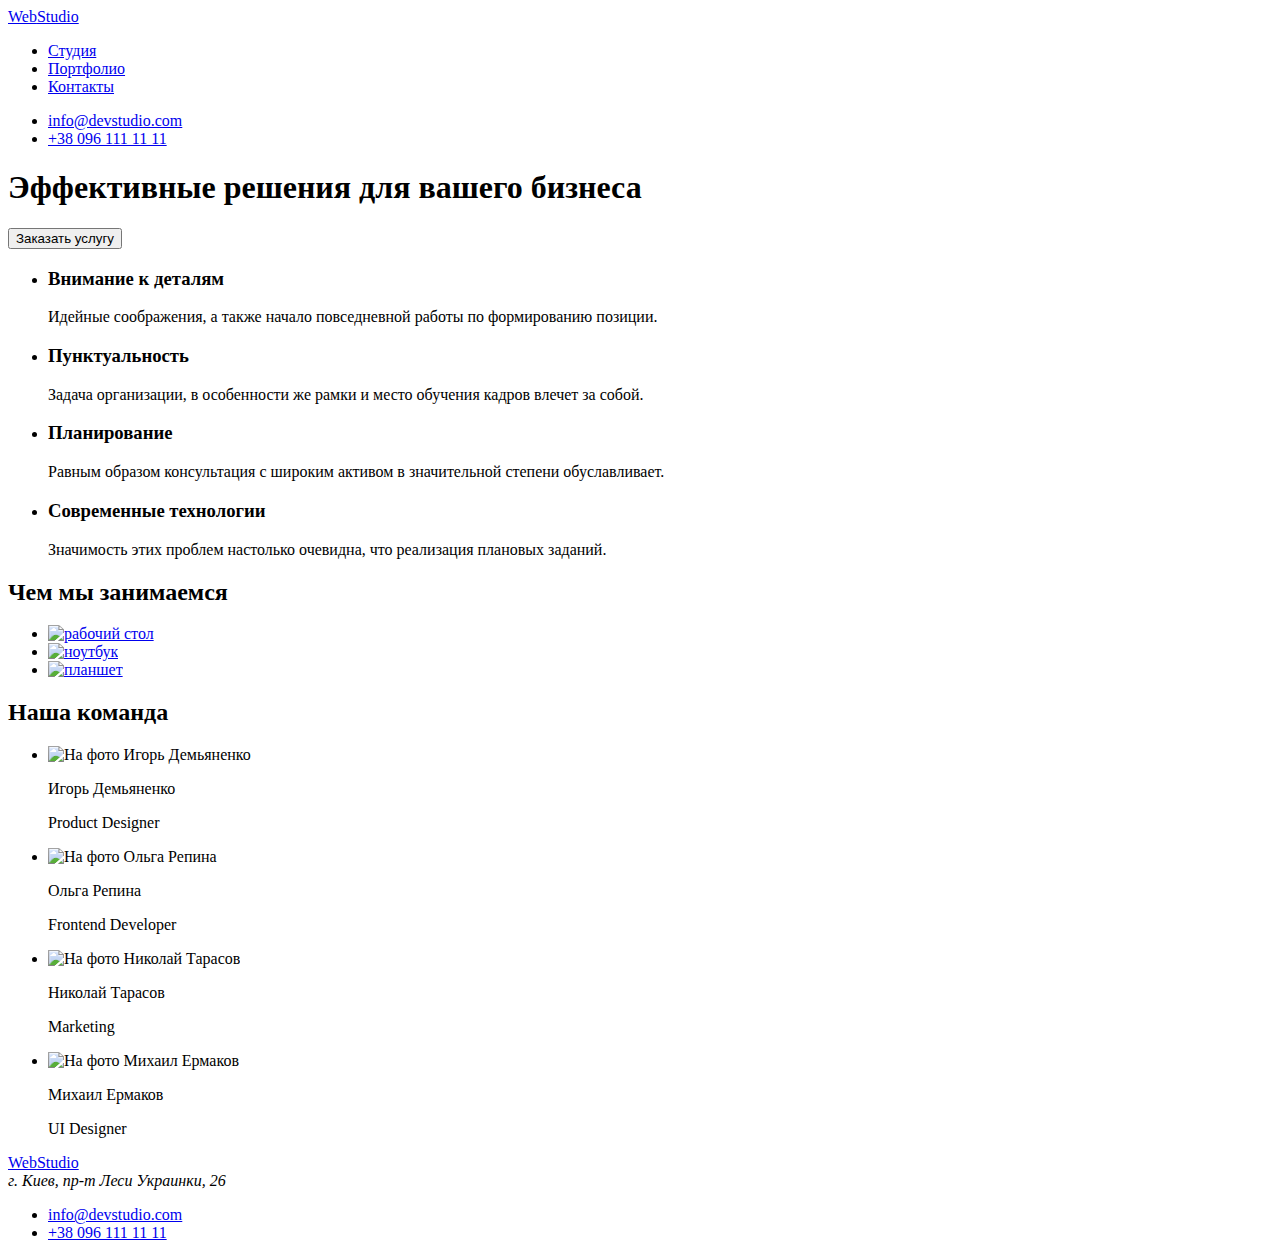
==== index.html @ b27ca654 "начало" ====
<!DOCTYPE html>
<html lang="ru">

<head>
    <meta charset="UTF-8">
    <meta http-equiv="X-UA-Compatible" content="IE=edge">
    <meta name="viewport" content="width=device-width, initial-scale=1.0">
    <title>Web Studio</title>
</head>

<body>
    <header>
        <a href="#"><span>Web</span>Studio</a>
        <nav>
            <ul>
                <li>
                    <a href="#">Студия</a>
                </li>
                <li>
                    <a href="#">Портфолио</a>
                </li>
                <li>
                    <a href="#">Контакты</a>
                </li>
            </ul>
        </nav>
        <ul>
            <li>
                <a href="mailto:info@devstudio.com">info@devstudio.com</a>
            </li>
            <li>
                <a href="tel:+380961111111">+38 096 111 11 11</a>
            </li>
        </ul>


    </header>

    <main>

        <!--Герой-->
        <h1>Эффективные решения для вашего бизнеса</h1>
        <button>Заказать услугу</button>
        <!--Преимущества-->
        <section>
            <ul>
                <li>
                    <h3>Внимание к деталям</h3>
                    <p>Идейные соображения, а также начало повседневной работы по формированию позиции.</p>
                </li>
                <li>
                    <h3>Пунктуальность</h3>
                    <p>Задача организации, в особенности же рамки и место обучения кадров влечет за собой.</p>
                </li>
                <li>
                    <h3>Планирование</h3>
                    <p>Равным образом консультация с широким активом в значительной степени обуславливает.</p>
                </li>
                <li>
                    <h3>Современные технологии</h3>
                    <p>Значимость этих проблем настолько очевидна, что реализация плановых заданий.</p>
                </li>
            </ul>
        </section>
        <!--Деятельность-->
        <section>
            <h2>Чем мы занимаемся</h2>
            <ul>
                <li>
                    <a href="#"> <img src="./images/box1.jpg" alt="рабочий стол" width="370"></a>
                </li>
                <li>
                    <a href="#"> <img src="./images/img.jpg" alt="ноутбук" width="370"></a>
                </li>
                <li>
                    <a href="#"> <img src="./images/box3.jpg" alt="планшет" width="370"></a>
                </li>
            </ul>
        </section>
        <!--Сотрудники-->
        <section>
            <h2>Наша команда</h2>
            <ul>
                <li>
                    <img src="./images/img-2.jpg" alt="На фото Игорь Демьяненко" width="270">
                    <p>Игорь Демьяненко</p>
                    <p lang="en">Product Designer</p>
                </li>
                <li>
                    <img src="./images/img-3.jpg" alt="На фото Ольга Репина" width="270">
                    <p>Ольга Репина</p>
                    <p lang="en">Frontend Developer</p>
                </li>
                <li>
                    <img src="./images/img-4.jpg" alt="На фото Николай Тарасов" width="270">
                    <p>Николай Тарасов</p>
                    <p lang="en">Marketing</p>
                </li>
                <li>
                    <img src="./images/img-5.jpg" alt="На фото Михаил Ермаков" width="270">
                    <p>Михаил Ермаков</p>
                    <p lang="en">UI Designer</p>
                </li>


        </section>
    </main>

    <footer>

        <a href="#"><span>Web</span>Studio</a>
        <address>
            г. Киев, пр-т Леси Украинки, 26
        </address>
        <ul>
            <li>
                <a href="mailto:info@devstudio.com">info@devstudio.com</a>
            </li>
            <li>
                <a href="tel:+380961111111">+38 096 111 11 11</a>
            </li>
        </ul>

    </footer>


</body>

</html>
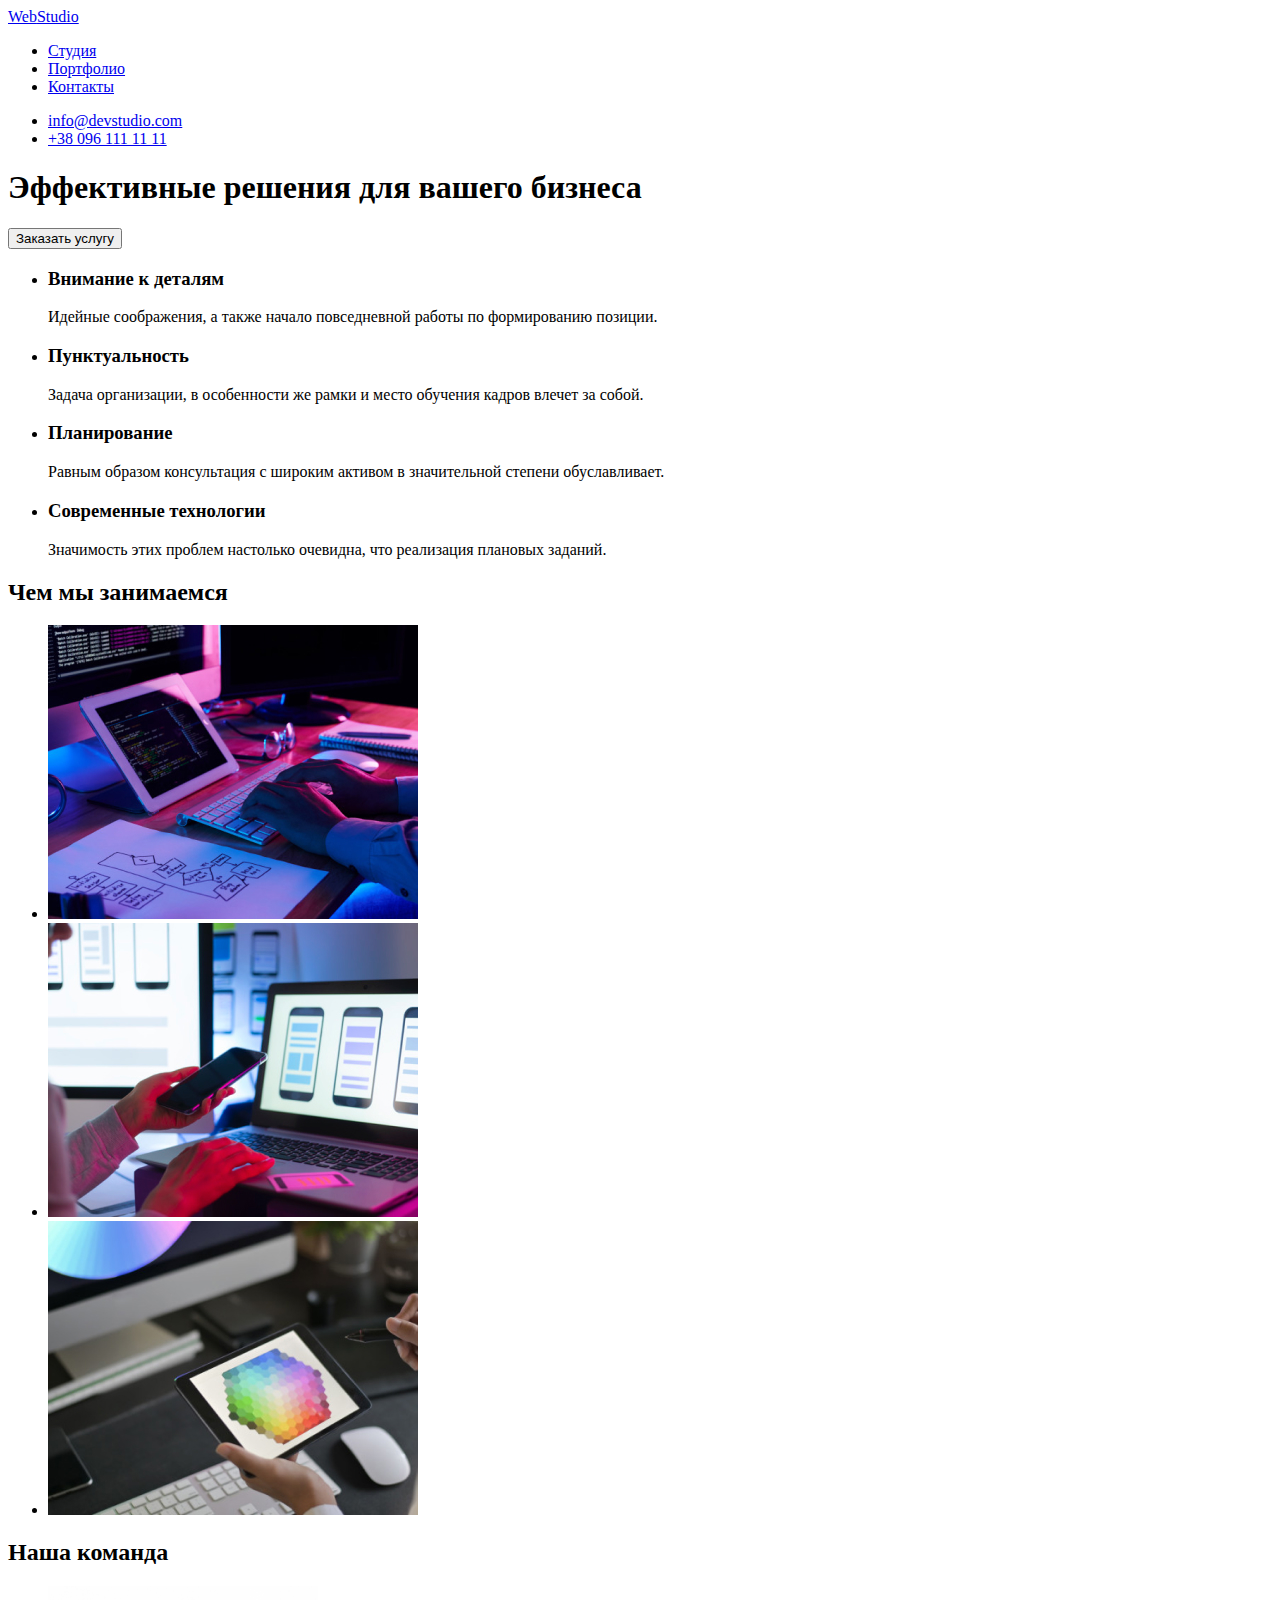
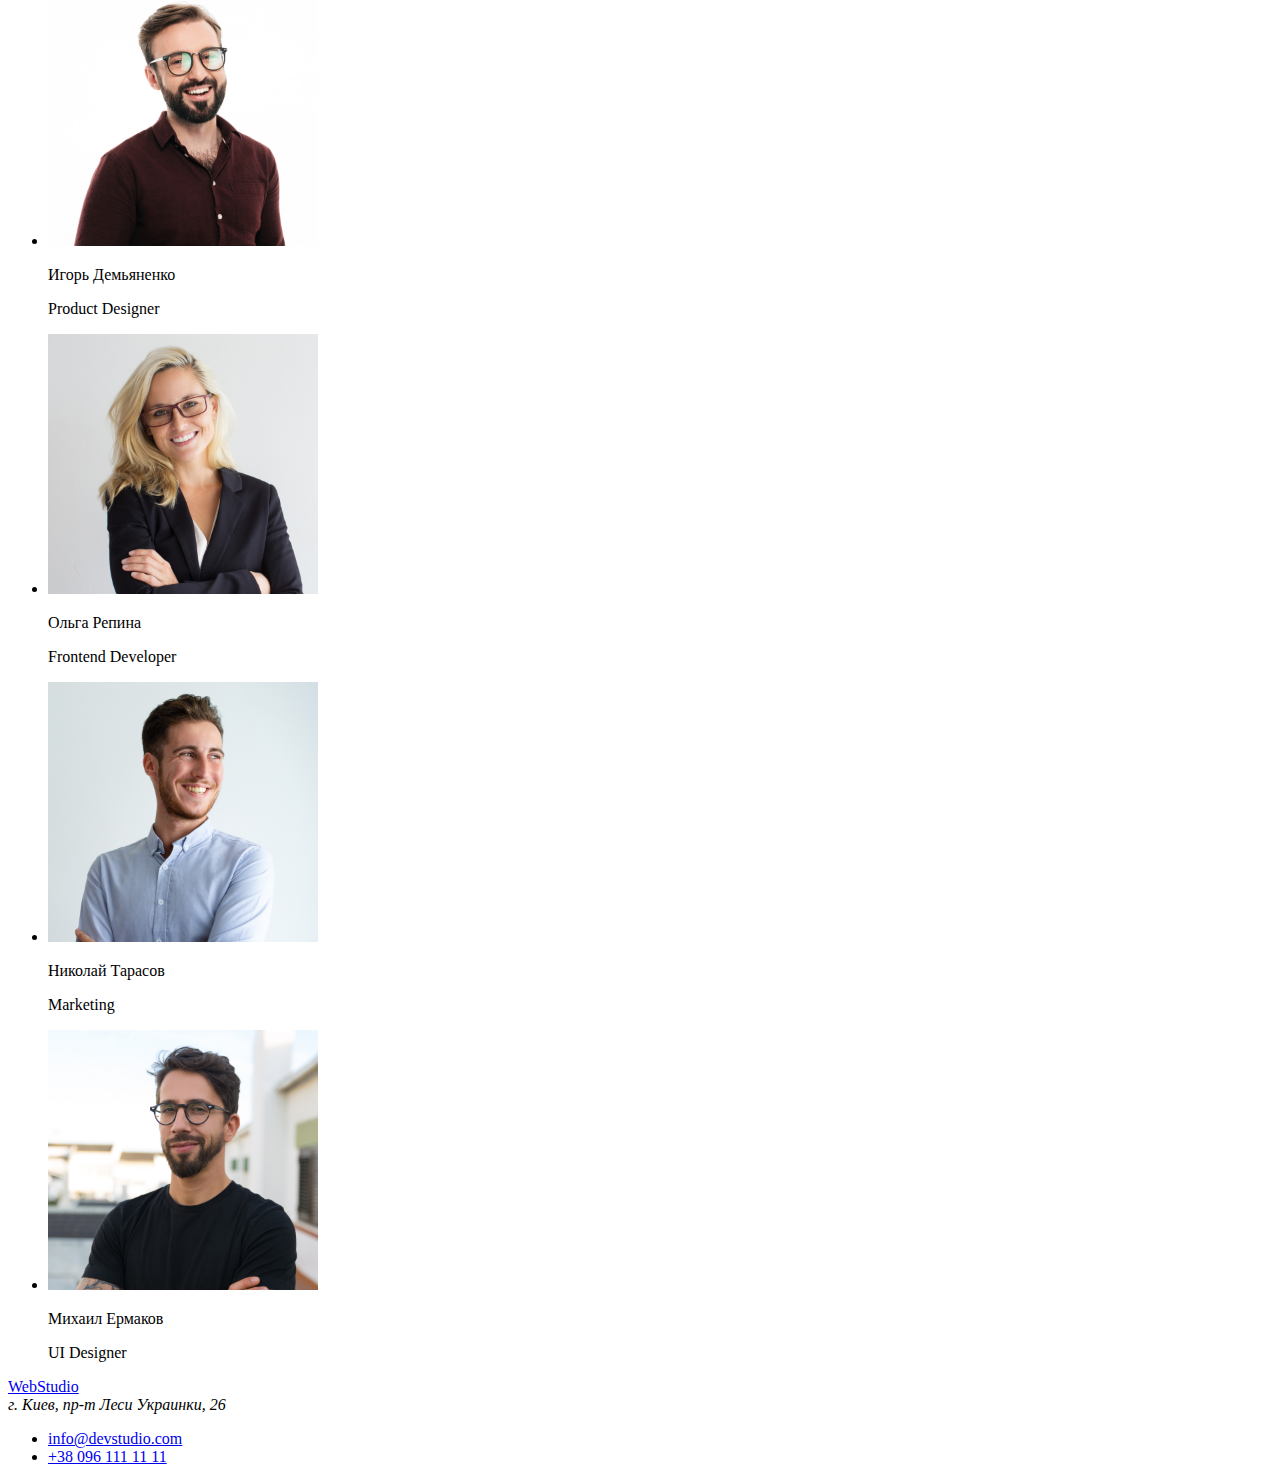
==== commit 9a8907a6: "Round1" ====
--- a/index.html
+++ b/index.html
@@ -17,7 +17,7 @@
                     <a href="#">Студия</a>
                 </li>
                 <li>
-                    <a href="#">Портфолио</a>
+                    <a href="./portfolio.html">Портфолио</a>
                 </li>
                 <li>
                     <a href="#">Контакты</a>
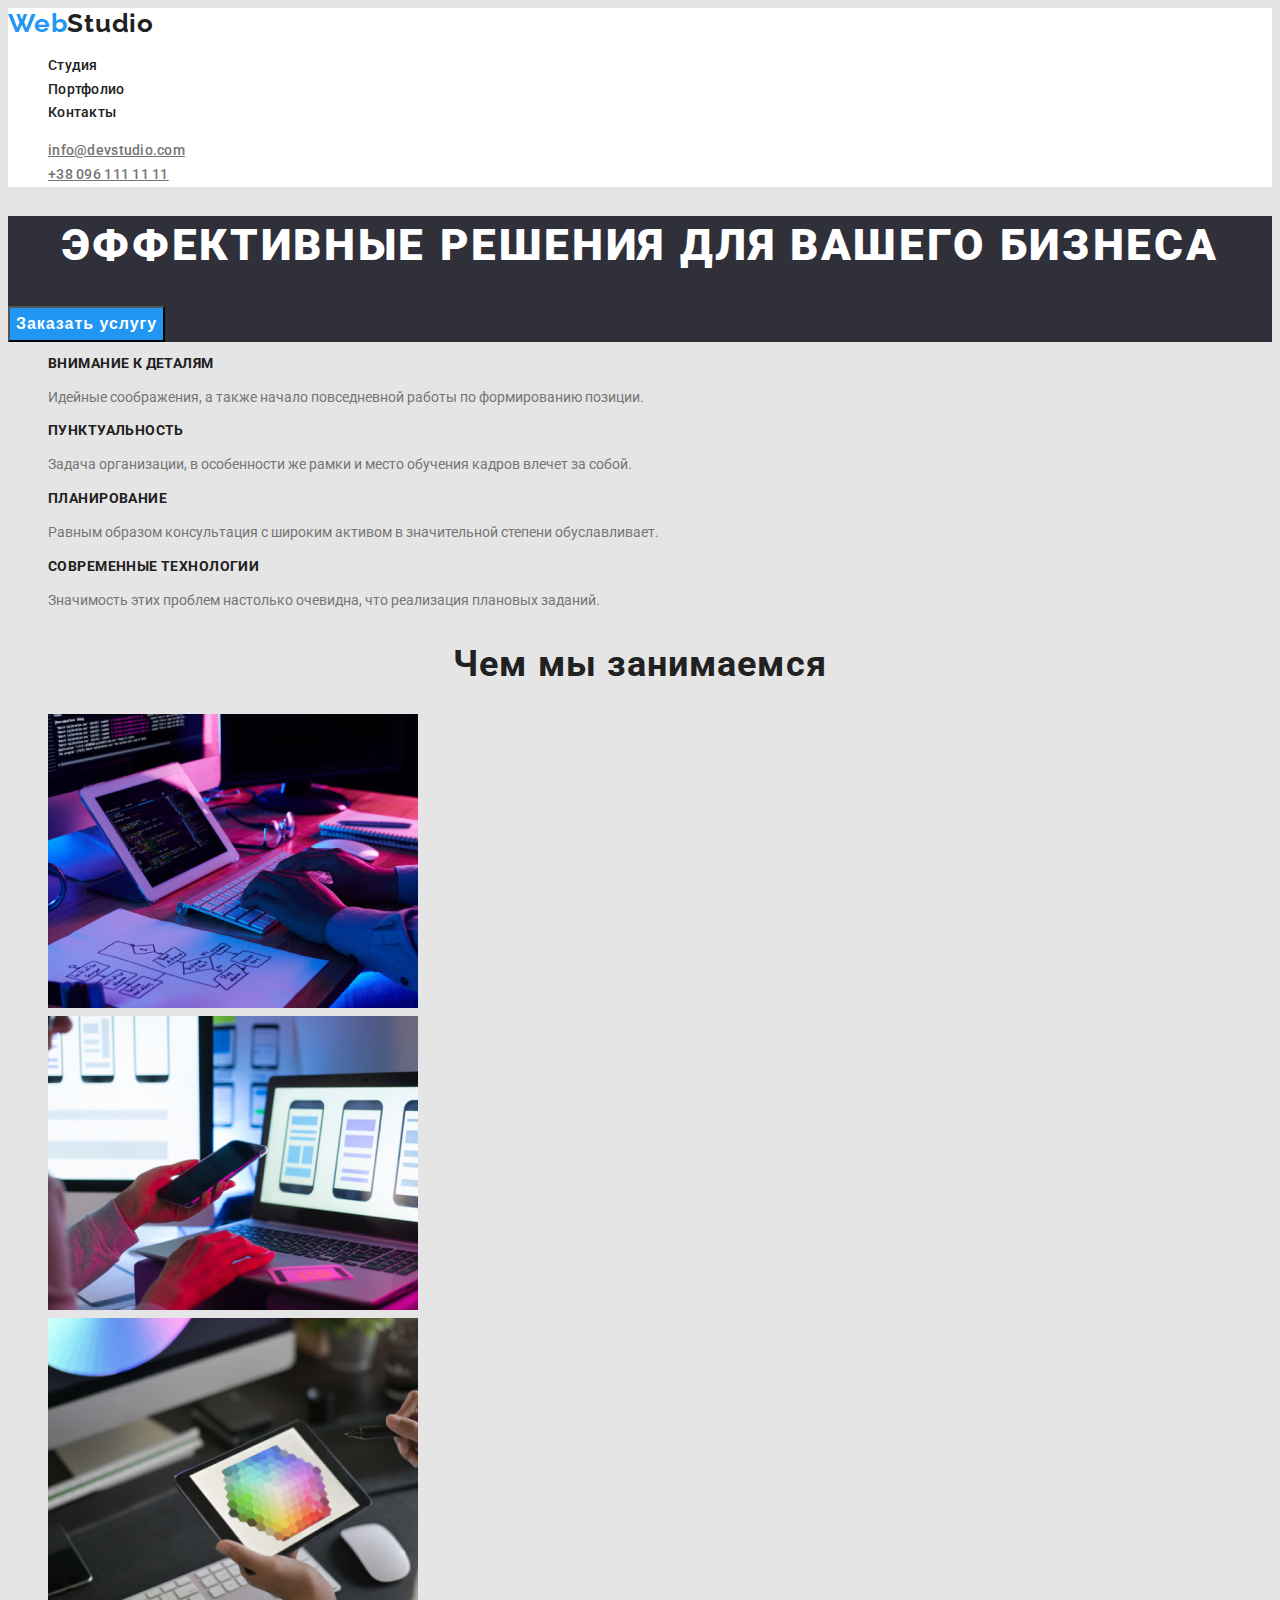
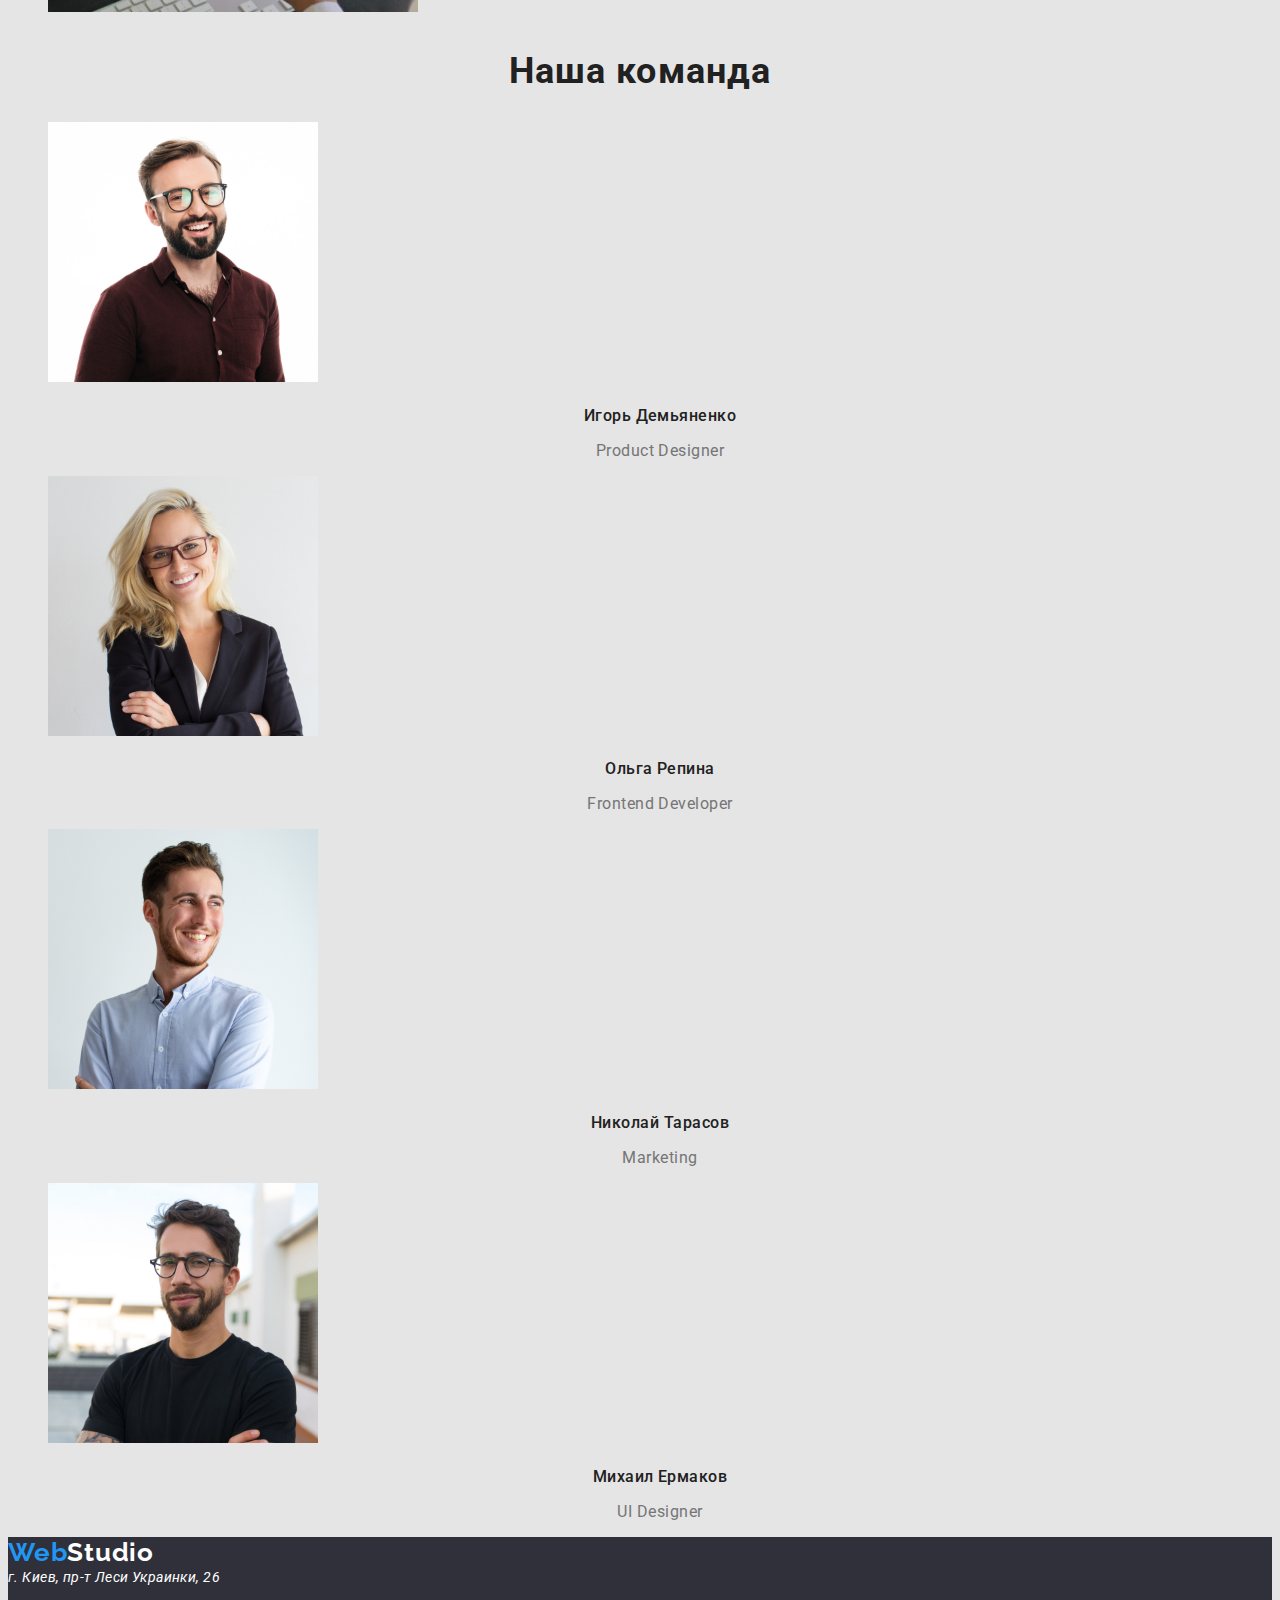
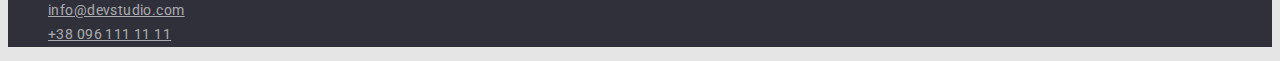
==== commit d8a7ac92: "round 2" ====
--- a/index.html
+++ b/index.html
@@ -6,66 +6,73 @@
     <meta http-equiv="X-UA-Compatible" content="IE=edge">
     <meta name="viewport" content="width=device-width, initial-scale=1.0">
     <title>Web Studio</title>
+<link rel="preconnect" href="https://fonts.googleapis.com">
+<link rel="preconnect" href="https://fonts.gstatic.com" crossorigin>
+<link href="https://fonts.googleapis.com/css2?family=Raleway:wght@700&family=Roboto:wght@400;500;700;900&display=swap"
+    rel="stylesheet">
+    <link rel="stylesheet" href="./css/styles.css"/>
 </head>
 
 <body>
     <header>
-        <a href="#"><span>Web</span>Studio</a>
+        <a class="logo" href="#"><span class="logo-blue">Web</span>Studio</a>
         <nav>
-            <ul>
+            <ul class="section-navigation">
                 <li>
-                    <a href="#">Студия</a>
+                    <a class="navigation-link" href="#">Студия</a>
                 </li>
                 <li>
-                    <a href="./portfolio.html">Портфолио</a>
+                    <a class="navigation-link" href="./portfolio.html">Портфолио</a>
                 </li>
                 <li>
-                    <a href="#">Контакты</a>
+                    <a class="navigation-link" href="#">Контакты</a>
                 </li>
             </ul>
         </nav>
-        <ul>
+        <ul class="section-contacts">
             <li>
-                <a href="mailto:info@devstudio.com">info@devstudio.com</a>
+                <a class="contact-link" href="mailto:info@devstudio.com">info@devstudio.com</a>
             </li>
             <li>
-                <a href="tel:+380961111111">+38 096 111 11 11</a>
+                <a class="contact-link" href="tel:+380961111111">+38 096 111 11 11</a>
             </li>
         </ul>
 
 
     </header>
 
-    <main>
+    <main>  
 
         <!--Герой-->
-        <h1>Эффективные решения для вашего бизнеса</h1>
-        <button>Заказать услугу</button>
+        <div class="section-hero">
+        <h1 class="hero-title">Эффективные решения для вашего бизнеса</h1>
+        <button class="primary-button">Заказать услугу</button>
+        </div>
         <!--Преимущества-->
         <section>
-            <ul>
+            <ul class="section-advantages">
                 <li>
-                    <h3>Внимание к деталям</h3>
+                    <h3 class="advantage-title">Внимание к деталям</h3>
                     <p>Идейные соображения, а также начало повседневной работы по формированию позиции.</p>
                 </li>
                 <li>
-                    <h3>Пунктуальность</h3>
+                    <h3 class="advantage-title">Пунктуальность</h3>
                     <p>Задача организации, в особенности же рамки и место обучения кадров влечет за собой.</p>
                 </li>
                 <li>
-                    <h3>Планирование</h3>
+                    <h3 class="advantage-title">Планирование</h3>
                     <p>Равным образом консультация с широким активом в значительной степени обуславливает.</p>
                 </li>
                 <li>
-                    <h3>Современные технологии</h3>
+                    <h3 class="advantage-title">Современные технологии</h3>
                     <p>Значимость этих проблем настолько очевидна, что реализация плановых заданий.</p>
                 </li>
             </ul>
         </section>
         <!--Деятельность-->
         <section>
-            <h2>Чем мы занимаемся</h2>
-            <ul>
+            <h2 class="activity-title">Чем мы занимаемся</h2>
+            <ul class="section-activity">
                 <li>
                     <a href="#"> <img src="./images/box1.jpg" alt="рабочий стол" width="370"></a>
                 </li>
@@ -79,27 +86,27 @@
         </section>
         <!--Сотрудники-->
         <section>
-            <h2>Наша команда</h2>
-            <ul>
+            <h2 class="team-title">Наша команда</h2>
+            <ul  class="section-team">
                 <li>
                     <img src="./images/img-2.jpg" alt="На фото Игорь Демьяненко" width="270">
-                    <p>Игорь Демьяненко</p>
-                    <p lang="en">Product Designer</p>
+                    <p class="team-member-name">Игорь Демьяненко</p>
+                    <p class="team-member-specialization" lang="en">Product Designer</p>
                 </li>
                 <li>
                     <img src="./images/img-3.jpg" alt="На фото Ольга Репина" width="270">
-                    <p>Ольга Репина</p>
-                    <p lang="en">Frontend Developer</p>
+                    <p class="team-member-name">Ольга Репина</p>
+                    <p class="team-member-specialization" lang="en">Frontend Developer</p>
                 </li>
                 <li>
                     <img src="./images/img-4.jpg" alt="На фото Николай Тарасов" width="270">
-                    <p>Николай Тарасов</p>
-                    <p lang="en">Marketing</p>
+                    <p class="team-member-name">Николай Тарасов</p>
+                    <p class="team-member-specialization" lang="en">Marketing</p>
                 </li>
                 <li>
                     <img src="./images/img-5.jpg" alt="На фото Михаил Ермаков" width="270">
-                    <p>Михаил Ермаков</p>
-                    <p lang="en">UI Designer</p>
+                    <p class="team-member-name">Михаил Ермаков</p>
+                    <p class="team-member-specialization" lang="en">UI Designer</p>
                 </li>
 
 
@@ -108,16 +115,16 @@
 
     <footer>
 
-        <a href="#"><span>Web</span>Studio</a>
+        <a class="bottom-logo" href="#"><span class="bottom-logo-blue">Web</span>Studio</a>
         <address>
             г. Киев, пр-т Леси Украинки, 26
         </address>
-        <ul>
+        <ul class="bottom-section-contacts">
             <li>
-                <a href="mailto:info@devstudio.com">info@devstudio.com</a>
+                <a class="bottom-contact-link" href="mailto:info@devstudio.com">info@devstudio.com</a>
             </li>
             <li>
-                <a href="tel:+380961111111">+38 096 111 11 11</a>
+                <a class="bottom-contact-link" href="tel:+380961111111">+38 096 111 11 11</a>
             </li>
         </ul>
 
--- a/css/styles.css
+++ b/css/styles.css
@@ -0,0 +1,246 @@
+/* Основной цвет #757575*/
+/* цвет заголовком #212121*/
+/* Голубой #2196F3*/
+/* основной фон #E5E5E5*/
+/* Фон для футера и героя #2F303A*/
+/*Белый цвет #FFFFFF*/
+
+:root {
+  --primary-text-color: #757575;
+  --secondary-text-color: #ffffff;
+  --title-text-color: #212121;
+  --primary-background-color: #e5e5e5;
+  --secondary-background-color: #2f303a;
+}
+
+body {
+  background-color: var(--primary-background-color);
+  color: var(--primary-text-color);
+
+  font-family: Roboto, sans-serif;
+  font-style: normal;
+  font-weight: normal;
+  font-size: 14px;
+  line-height: 1.7;
+}
+
+header {
+  background-color: #ffffff;
+}
+
+.logo-blue {
+  font-family: Raleway;
+  font-weight: 700;
+  font-size: 26px;
+  line-height: 1.19;
+  letter-spacing: 0.03em;
+  color: #2196f3;
+}
+
+.logo {
+  font-family: Raleway, sans-serif;
+  font-weight: 700;
+  font-size: 26px;
+  line-height: 1.19;
+  letter-spacing: 0.03em;
+  color: var(--title-text-color);
+  text-decoration: none;
+}
+.section-navigation {
+  list-style-type: none;
+}
+.navigation-link {
+  font-weight: 500;
+  font-size: 14px;
+  line-height: 1.14;
+  letter-spacing: 0.02em;
+  color: var(--title-text-color);
+  text-decoration: none;
+}
+
+.navigation-link:hover,
+.navigation-link:focus {
+  color: #2196f3;
+}
+
+.section-contacts {
+  list-style-type: none;
+}
+
+.contact-link {
+  font-weight: 500;
+  font-size: 14px;
+  line-height: 1.14;
+  letter-spacing: 0.02em;
+  color: var(--primary-text-color);
+}
+
+.contact-link:hover,
+.contact-link:focus {
+  color: #2196f3;
+}
+
+.section-hero {
+  background-color: var(--secondary-background-color);
+}
+
+.hero-title {
+  font-weight: 900;
+  font-size: 44px;
+  line-height: 1.36;
+  text-align: center;
+  letter-spacing: 0.06em;
+  text-transform: uppercase;
+  color: var(--secondary-text-color);
+}
+
+.primary-button {
+  font-weight: 700;
+  font-size: 16px;
+  line-height: 1.88;
+  display: flex;
+  align-items: center;
+  text-align: center;
+  letter-spacing: 0.06em;
+  color: var(--secondary-text-color);
+  background-color: #2196f3;
+}
+
+.advantage-title {
+  font-weight: 700;
+  font-size: 14px;
+  line-height: 1.14;
+  letter-spacing: 0.03em;
+  text-transform: uppercase;
+  color: var(--title-text-color);
+}
+
+.section-advantages {
+  list-style-type: none;
+}
+
+.activity-title {
+  font-weight: 700;
+  font-size: 36px;
+  line-height: 1.17;
+  text-align: center;
+  letter-spacing: 0.03em;
+  color: var(--title-text-color);
+}
+
+.section-activity {
+  list-style-type: none;
+}
+
+.team-title {
+  font-weight: 700;
+  font-size: 36px;
+  line-height: 1.17;
+  text-align: center;
+  letter-spacing: 0.03em;
+  color: var(--title-text-color);
+}
+
+.section-team {
+  list-style-type: none;
+}
+
+.team-member-name {
+  font-weight: 500;
+  font-size: 16px;
+  line-height: 1.19;
+  text-align: center;
+  letter-spacing: 0.03em;
+  color: var(--title-text-color);
+}
+
+.team-member-specialization {
+  font-size: 16px;
+  line-height: 1.19;
+  text-align: center;
+  letter-spacing: 0.03em;
+}
+
+footer {
+  background-color: var(--secondary-background-color);
+}
+address {
+  font-size: 14px;
+  line-height: 1.17;
+  letter-spacing: 0.03em;
+  color: var(--secondary-text-color);
+}
+
+.bottom-logo {
+  font-family: Raleway;
+  font-weight: 700;
+  font-size: 26px;
+  line-height: 1.19;
+  letter-spacing: 0.03em;
+  color: var(--secondary-text-color);
+  text-decoration: none;
+}
+
+.bottom-logo-blue {
+  font-family: Raleway;
+  font-weight: 700;
+  font-size: 26px;
+  line-height: 1.19;
+  letter-spacing: 0.03em;
+  color: #2196f3;
+}
+
+.bottom-section-contacts {
+  list-style-type: none;
+}
+.bottom-contact-link {
+  font-size: 14px;
+  line-height: 1.7;
+  letter-spacing: 0.03em;
+  color: rgba(255, 255, 255, 0.6);
+}
+
+.bottom-contact-link:hover,
+.bottom-contact-link:focus {
+  color: #2196f3;
+}
+
+.secondary-button-section {
+  list-style-type: none;
+}
+.secondary-button {
+  font-weight: 500;
+  font-size: 16px;
+  line-height: 1.6;
+  text-align: center;
+  letter-spacing: 0.03em;
+  color: var(--title-text-color);
+}
+
+.secondary-button:hover,
+.secondary-button:focus {
+  background-color: #2196f3;
+  color: var(--secondary-text-color);
+}
+
+.portfolio-section {
+  list-style-type: none;
+}
+
+.work-example-name {
+  font-weight: 700;
+  font-size: 18px;
+  line-height: 2;
+  letter-spacing: 0.06em;
+  color: var(--title-text-color);
+}
+
+.work-example-specialization {
+  font-size: 16px;
+  line-height: 1.9; /* identical to box height, or 187% */
+  letter-spacing: 0.03em;
+}
+
+button {
+  cursor: pointer;
+}
